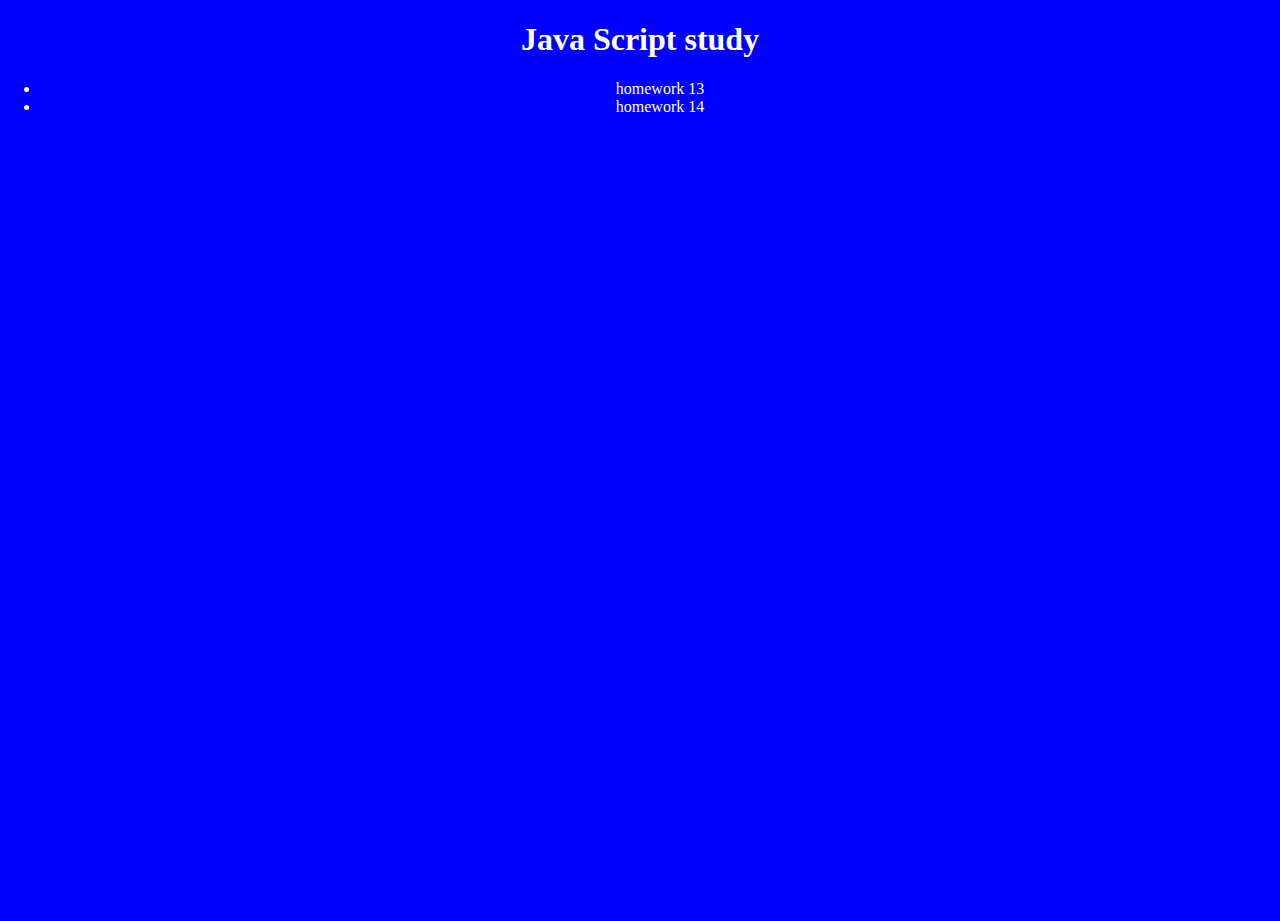
==== index.html @ ef81d99f "JS homework 13-19" ====
<!DOCTYPE html>
<html lang="en">

<head>
    <meta charset="UTF-8">
    <meta http-equiv="X-UA-Compatible" content="IE=edge">
    <meta name="viewport" content="width=device-width, initial-scale=1.0">
    <title>JS homework</title>
    <link rel="stylesheet" href="style.css">
</head>

<body>
  <div>
  <h1>Java Script study</h1>
  <ul>
    <li><a href="homework/js_13/main.js">homework 13</a></li>
    <li><a href="homework/js_14/main.js">homework 14</a></li>
  </ul>
  </div>
</body>

</html>
---- style.css ----
:root {
  font-size: 16px;
}

* {
  box-sizing: border-box;
}

body {
  background-color: blue;
  color: #ffffff;

  margin: 0;
  text-align: center;
  /* padding: 2rem; */
  font-family: Georgia, 'Times New Roman', Times, serif;
  min-height: 100vh;
}

a {
  color: #ffffff;
  text-decoration: none;
}

a:hover {
  color: #dc143c;
}
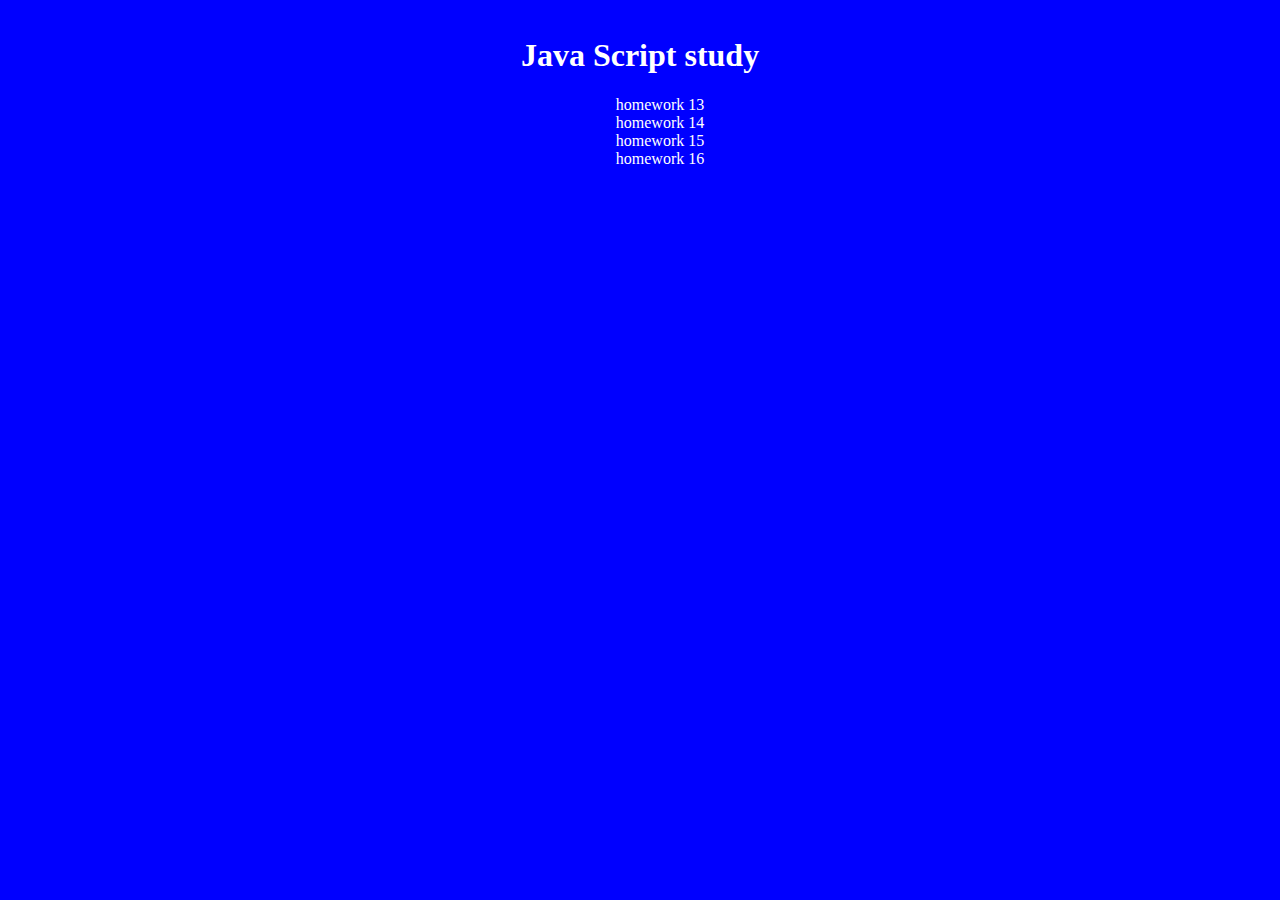
==== commit ad564a12: "added hw 15-16 and html links" ====
--- a/index.html
+++ b/index.html
@@ -15,6 +15,8 @@
   <ul>
     <li><a href="homework/js_13/main.js">homework 13</a></li>
     <li><a href="homework/js_14/main.js">homework 14</a></li>
+    <li><a href="homework/js_15/main.js">homework 15</a></li>
+    <li><a href="homework/js_16/main.js">homework 16</a></li>
   </ul>
   </div>
 </body>
--- a/style.css
+++ b/style.css
@@ -9,10 +9,9 @@
 body {
   background-color: blue;
   color: #ffffff;
-
   margin: 0;
   text-align: center;
-  /* padding: 2rem; */
+  padding: 1rem;
   font-family: Georgia, 'Times New Roman', Times, serif;
   min-height: 100vh;
 }
@@ -24,4 +23,8 @@
 
 a:hover {
   color: #dc143c;
+}
+
+li {
+  list-style-type: none;
 }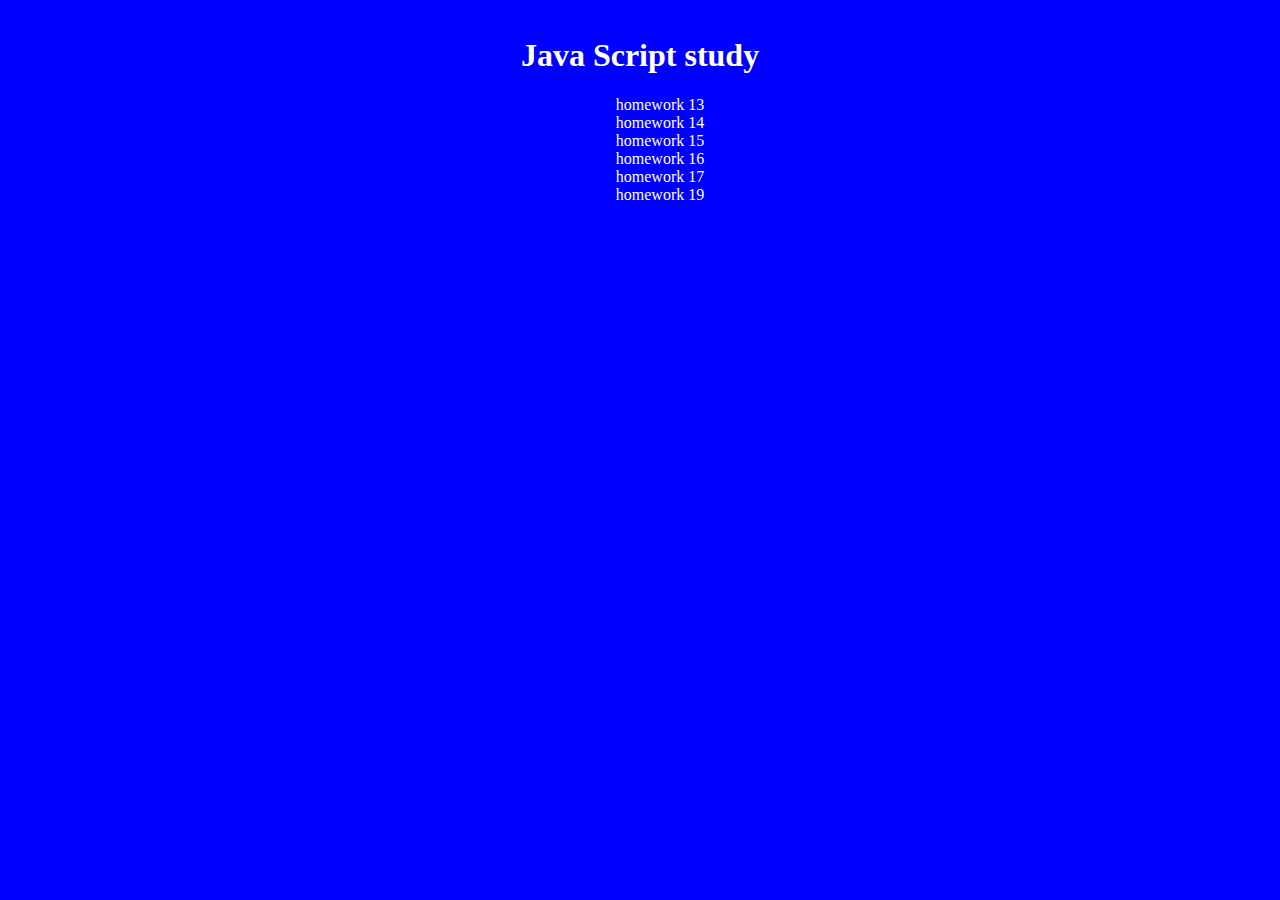
==== commit 538d2745: "added hw 17 and 19" ====
--- a/index.html
+++ b/index.html
@@ -17,6 +17,8 @@
     <li><a href="homework/js_14/main.js">homework 14</a></li>
     <li><a href="homework/js_15/main.js">homework 15</a></li>
     <li><a href="homework/js_16/main.js">homework 16</a></li>
+    <li><a href="homework/js_17/main.js">homework 17</a></li>
+    <li><a href="homework/js_19/main.js">homework 19</a></li>
   </ul>
   </div>
 </body>
